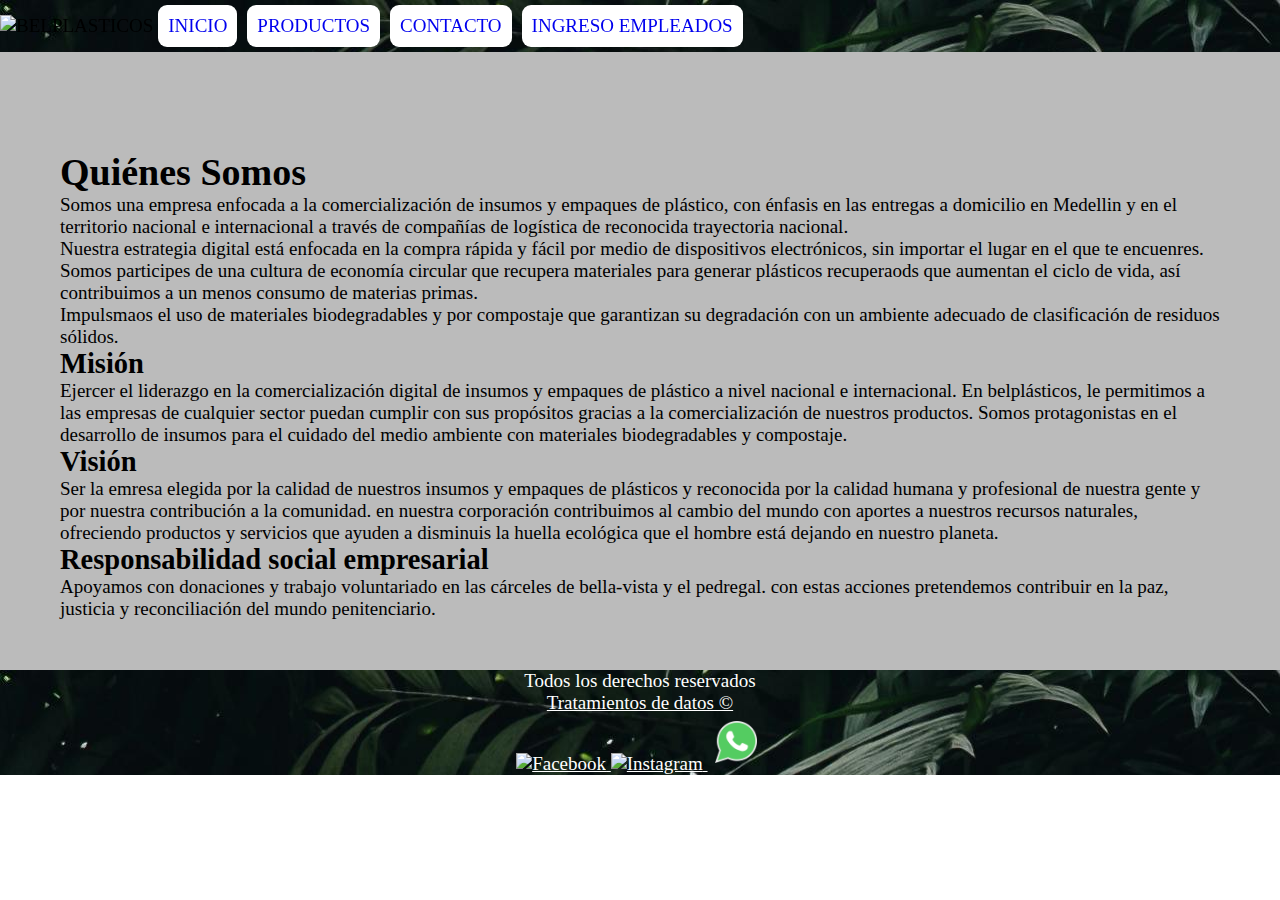
==== index.html @ 5b11344c "se hacen modificaciones en header y fooder y se agregan nuevas paginas" ====
<!DOCTYPE html>
<html lang="en">
<head>
    <meta charset="UTF-8">
    <meta name="viewport" content="width=device-width, initial-scale=1.0">
    <title>BELPLÁSTICOS S.A.S</title>
    <link rel="shortcut icon" href="imagenes/Imagotipo_White.png" type="image/x-icon">
    <link rel="stylesheet" href="style.css">
</head>
<body>
    <header>
        <div class="logo">
            <img src="imagenes/Insta_logo_White.png" alt="BELPLASTICOS">
        </div>
        <a href="index.html">INICIO</a>
        <a href="productos.html" target="_blank">PRODUCTOS</a>
        <a href="contacto.html" target="_blank">CONTACTO</a>
        <a href="empleados.html" target="_blank">INGRESO EMPLEADOS</a>
    </header>
    <main>
        <div class="somos">
            <h1>Quiénes Somos</h1>
            <p>Somos una empresa enfocada a la comercialización de insumos y empaques de plástico, con énfasis en las entregas a domicilio en Medellin y en el territorio nacional e internacional a través de compañías de logística de reconocida trayectoria nacional.</p>
            <p>Nuestra estrategia digital está enfocada en la compra rápida y fácil por medio de dispositivos electrónicos, sin importar el lugar en el que te encuenres. Somos participes de una cultura de economía circular que recupera materiales para generar plásticos recuperaods que aumentan el ciclo de vida, así contribuimos a un menos consumo de materias primas.</p>
            <p>Impulsmaos el uso de materiales biodegradables y por compostaje que garantizan su degradación con un ambiente adecuado de clasificación de residuos sólidos.</p>
        </div>
        <div class="tres_columnas">
            <div class="colum3">
                <h2>Misión</h2>
                <p>Ejercer el liderazgo en la comercialización digital de insumos y empaques de plástico a nivel nacional e internacional. En belplásticos, le permitimos a las empresas de cualquier sector puedan cumplir con sus propósitos gracias a la comercialización de nuestros productos. Somos protagonistas en el desarrollo de insumos para el cuidado del medio ambiente con materiales biodegradables y compostaje.</p>
            </div>
            <div class="colum3">
                <h2>Visión</h2>
                <p>Ser la emresa elegida por la calidad de nuestros insumos y empaques de plásticos y reconocida por la calidad humana y profesional de nuestra gente y por nuestra contribución a la comunidad. en nuestra corporación contribuimos al cambio del mundo con aportes a nuestros recursos naturales, ofreciendo productos y servicios que ayuden a disminuis la huella ecológica que el hombre está dejando en nuestro planeta.</p>
            </div>
            <div class="clum3">
                <h2>Responsabilidad social empresarial</h2>
                <p>Apoyamos con donaciones y trabajo voluntariado en las cárceles de bella-vista y el pedregal. con estas acciones pretendemos contribuir en la paz, justicia y reconciliación del mundo penitenciario.</p>
            </div>
            
        </div>
      
    </main>
    <footer>
        <div class="footer1">
            <p>Todos los derechos reservados</p>
            <a href="#">Tratamientos de datos &copy;</a>
        </div>
        <div class="footer2">
            <a href="https://www.facebook.com/Belplasticos" target="_blank">
                <img src="imagenes/img_facebook.png" alt="Facebook">
            </a>
            <a href="https://www.instagram.com/belplasticos.sas?utm_source=ig_web_button_share_sheet&igsh=ZDNlZDc0MzIxNw==" target="_blank">
                <img src="imagenes/img_instagram.png" alt="Instagram">
            </a>
            <a href="https://wa.me/573218015719" target="_blank">
                <img src="imagenes/img_whatsapp.png" alt="WhatsApp">
            </a>
        </div>
        
    </footer>    
</body>
</html>
---- style.css ----
*{
    box-sizing: border-box;
    padding: 0;
    margin: 0;
}

@font-face {
    font-family: 'fuente1';
    src: url(font/RobotoCondensed-Italic-VariableFont_wght.ttf);
}

@font-face {
    font-family: 'fuente2';
    src: url(font/RobotoCondensed-VariableFont_wght.ttf);
}
html{
    font-family: 'fuente2';
    font-size: 19px;
    width: 100%;
    height: 100%;
}
img{
    width: 100%;
}

header{
    background-image: url(imagenes/fondo_header.jpg);
    width: 100%;
    display: flex;
    align-items: center;
    position: fixed;
}


header a{
    background-color: rgb(255, 255, 255);
    padding: 10px;
    text-decoration:none;
    border-radius: 9px;
    margin: 5px;
}

main{
    background-color: rgb(187, 187, 187);
    padding: 150px 60px 50px;
}

.logo img{
    width: 15%;
}

footer{
    background-image: url(imagenes/fondo_header.jpg);
    color: white;
    display: flex;
    align-items: center;
    justify-content: center;
    text-align: center;
    flex-direction: column;
}

footer a{
    color: white;
}

footer img{
    width: 8%;
}
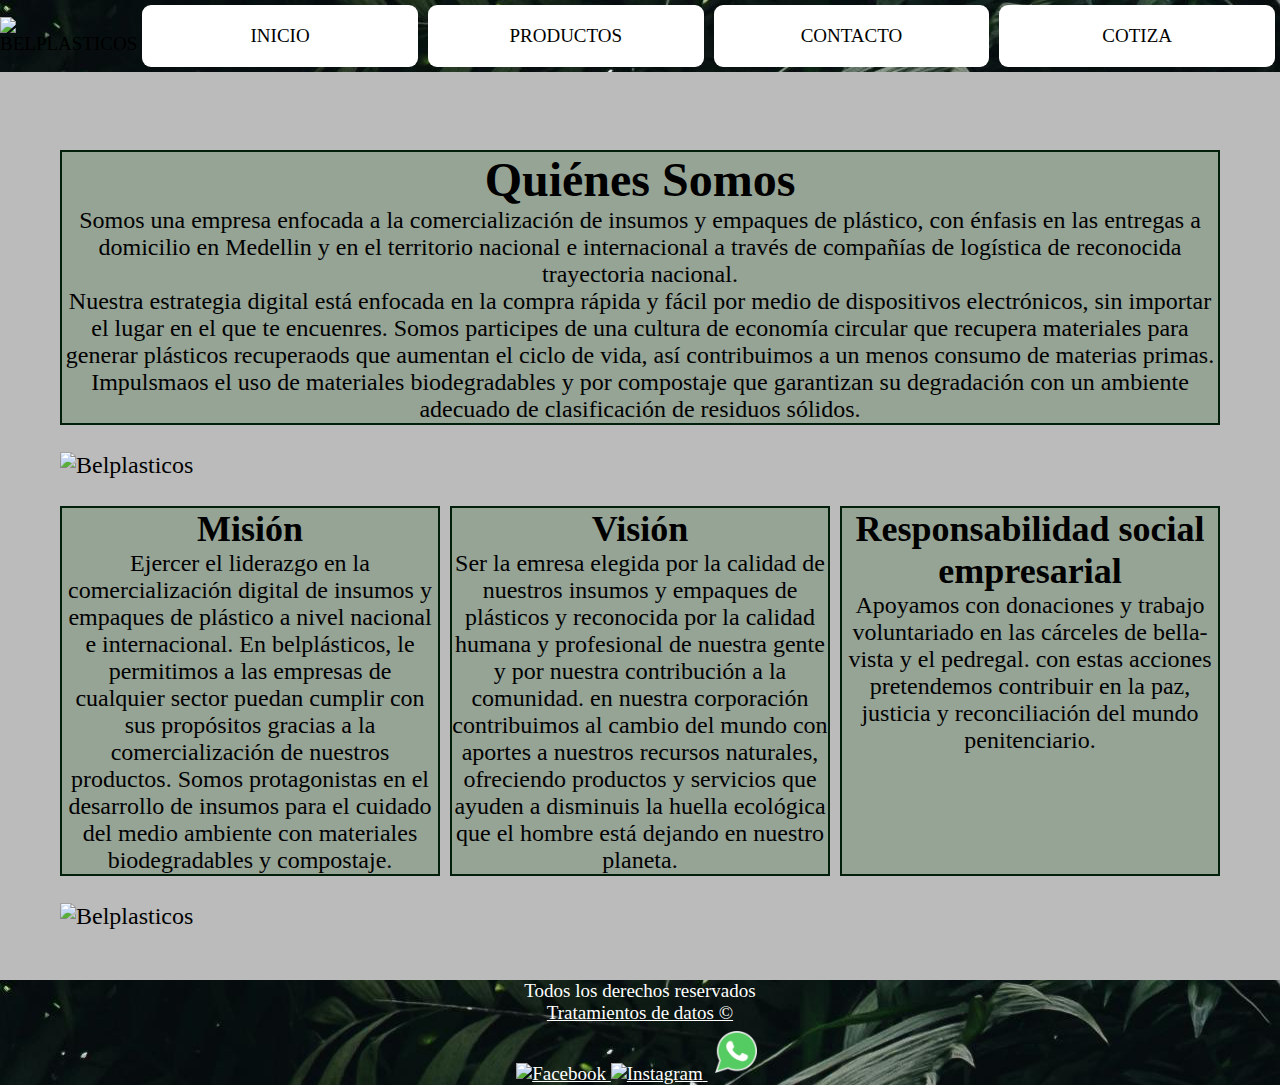
==== commit 01ae3270: "Se hacen correcciones en los footers, en el header y se dejan listos los campos de los productos al " ====
--- a/index.html
+++ b/index.html
@@ -13,9 +13,9 @@
             <img src="imagenes/Insta_logo_White.png" alt="BELPLASTICOS">
         </div>
         <a href="index.html">INICIO</a>
-        <a href="productos.html" target="_blank">PRODUCTOS</a>
-        <a href="contacto.html" target="_blank">CONTACTO</a>
-        <a href="empleados.html" target="_blank">INGRESO EMPLEADOS</a>
+        <a href="productos.html">PRODUCTOS</a>
+        <a href="contacto.html">CONTACTO</a>
+        <a href="empleados.html">COTIZA</a>
     </header>
     <main>
         <div class="somos">
@@ -24,6 +24,11 @@
             <p>Nuestra estrategia digital está enfocada en la compra rápida y fácil por medio de dispositivos electrónicos, sin importar el lugar en el que te encuenres. Somos participes de una cultura de economía circular que recupera materiales para generar plásticos recuperaods que aumentan el ciclo de vida, así contribuimos a un menos consumo de materias primas.</p>
             <p>Impulsmaos el uso de materiales biodegradables y por compostaje que garantizan su degradación con un ambiente adecuado de clasificación de residuos sólidos.</p>
         </div>
+        <br>
+        <div class="banner1">
+            <img src="imagenes/banners/Banner-Bolsa-de-basura.png" alt="Belplasticos">
+        </div>
+        <br>
         <div class="tres_columnas">
             <div class="colum3">
                 <h2>Misión</h2>
@@ -33,11 +38,15 @@
                 <h2>Visión</h2>
                 <p>Ser la emresa elegida por la calidad de nuestros insumos y empaques de plásticos y reconocida por la calidad humana y profesional de nuestra gente y por nuestra contribución a la comunidad. en nuestra corporación contribuimos al cambio del mundo con aportes a nuestros recursos naturales, ofreciendo productos y servicios que ayuden a disminuis la huella ecológica que el hombre está dejando en nuestro planeta.</p>
             </div>
-            <div class="clum3">
+            <div class="colum3">
                 <h2>Responsabilidad social empresarial</h2>
                 <p>Apoyamos con donaciones y trabajo voluntariado en las cárceles de bella-vista y el pedregal. con estas acciones pretendemos contribuir en la paz, justicia y reconciliación del mundo penitenciario.</p>
             </div>
             
+        </div>
+        <br>
+        <div class="banner2">
+            <img src="imagenes/banners/Banner-Embalaje.png" alt="Belplasticos">
         </div>
       
     </main>
--- a/style.css
+++ b/style.css
@@ -34,19 +34,44 @@
 
 header a{
     background-color: rgb(255, 255, 255);
-    padding: 10px;
+    color: black;
+    padding: 20px;
     text-decoration:none;
     border-radius: 9px;
     margin: 5px;
+    width: 30%;
+    text-align: center;
+}
+
+.logo img{
+    width: 20%;
 }
 
 main{
     background-color: rgb(187, 187, 187);
     padding: 150px 60px 50px;
+    font-size: 24px;
 }
 
-.logo img{
-    width: 15%;
+main .somos{
+    width: 100%;
+    align-items: center;
+    text-align: center;
+    justify-content: center;
+    background-color: rgba(4, 75, 7, 0.2);
+    border: 2px solid rgb(2, 31, 11);
+}
+
+main .tres_columnas{
+    display: grid;
+    gap: 10px;
+    text-align: center;
+    grid-template-columns: 1fr 1fr 1fr;
+}
+
+main .tres_columnas .colum3{
+    border: 2px solid rgb(2, 31, 11);
+    background-color: rgba(4, 75, 7, 0.2);
 }
 
 footer{
@@ -65,4 +90,11 @@
 
 footer img{
     width: 8%;
+}
+
+@media screen and (max-width: 800px) {
+    main .tres_columnas{
+        
+        grid-template-columns: 1fr;
+    }
 }